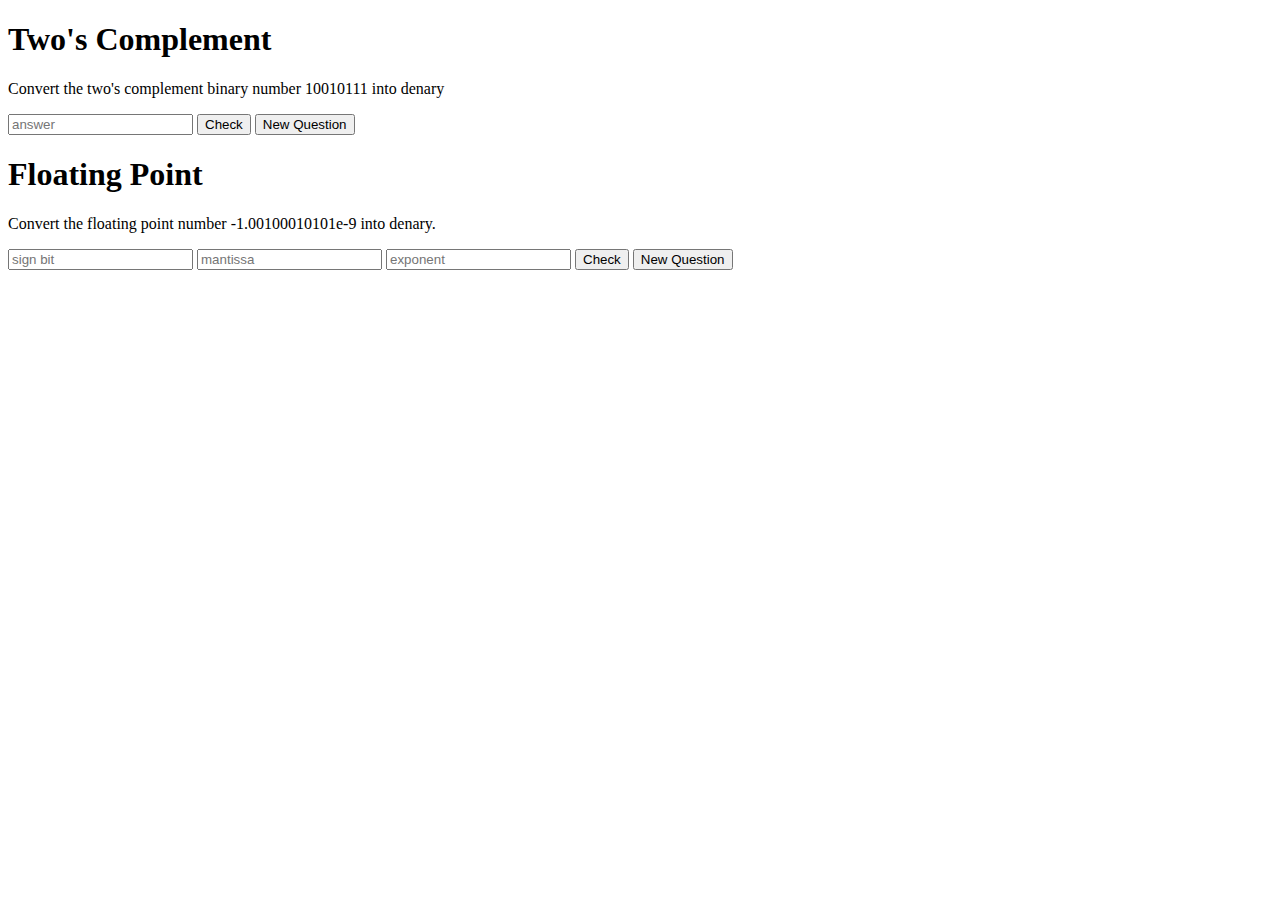
==== HigherBinaryPractice.html @ e6c577b7 "Update and rename binaryPractice.html to HigherBinaryPractice.html" ====
<!DOCTYPE html>
<html>
	<head>
		<title>Binary Practice</title>
		<style>
			.correct{
				background-color:green;
			}
			.incorrect{
				background-color:red;
			}
		</style>
		<script>
			var TCCA="";
			var FLCA=["","",""];
			var TCAnsBox;
			var FLAnsBoxes;
			function checkTC(){
				if (TCAnsBox.value.replace(/\s/g, "") == TCCA){
					TCAnsBox.className="correct";
				}
				else{
					TCAnsBox.className="incorrect";
				}				
			
			}
			function newTC(){
				TCAnsBox.className="";
				TCAnsBox.value="";
				
				let val = 0-(Math.floor((Math.random()*128) + 1));
				let comp = 256+val;
				let bin = comp.toString(2);
				
				document.getElementById("TCNum").innerHTML = ["value", val , "complement" , comp , "binary" , bin]
				if (Math.random()>0.5){
					document.getElementById("TCStart").innerHTML = "denary";
					document.getElementById("TCNum").innerHTML = val;
					document.getElementById("TCEnd").innerHTML = "8-bit two's complement binary";
					TCCA=bin;
				}else{
					document.getElementById("TCStart").innerHTML = "two's complement binary";
					document.getElementById("TCNum").innerHTML = bin;
					document.getElementById("TCEnd").innerHTML = "denary";
					TCCA=val;
				}		
			
			}
			function checkFL(){				
				for (var i=0; i<3; i++){
					if (FLAnsBoxes[i].value.replace(/\s/g, "") == FLCA[i]){
						FLAnsBoxes[i].className="correct";
					}
					else{
						FLAnsBoxes[i].className="incorrect";
					}
				}				
			
			}
			function newFL(){
				for (var i=0; i<3; i++){
					FLAnsBoxes[i].className="";
					FLAnsBoxes[i].value="";
				}
				let output = ""
				
				if (Math.random()>0.5){
					FLCA[0]="0";
				}				
				else{
					FLCA[0]="1";
					output ="-";
				}
				
				FLCA[1] = "1"
				let bits = Math.floor(Math.random()*15)+1
				for (var i=0; i<bits; i++){
					if (Math.random()>0.5){
						FLCA[1] = FLCA[1] +"0";
					}				
					else{
						FLCA[1] = FLCA[1] +"1";
					}
				}
				FLCA[1] = FLCA[1].padEnd(15,"0");
				
				let exp = Math.floor((Math.random()*16))-8;
				
				if (exp<0){
					FLCA[2]=(256+exp).toString(2);
				}
				else{
					FLCA[2]=(exp).toString(2).padStart(8,"0");
				}
				
				if (exp<=0){
					output=output+"0."+("0".repeat(exp*-1))+FLCA[1];
				}
				else{
					output = output+FLCA[1].slice(0,exp) + "." + FLCA[1].slice(exp)
				}
				
				console.log(FLCA);
				document.getElementById("FLNum").innerHTML = parseFloat(output);
				
			}
		</script>
	</head>
	<body>
	<header></header>
	<nav></nav>
	<main>
		<section>
		<h1>Two's Complement</h1>
		<p>Convert the <span id="TCStart">Two's complement binary</span> number <span id="TCNum">10011001</span> into <span id="TCEnd">denary.</span></p>
		<input type="text" id="TCAnswer" placeholder="answer"> <button onclick="checkTC()">Check</button>
		<button onclick="newTC()">New Question</button>
		</section>
		
		<section>
		<h1>Floating Point</h1>
		<p>Convert the floating point number <span id="FLNum">100.11001</span> into denary.</p>

		<input type="text" id="FLSignAnswer" placeholder="sign bit">
		<input type="text" id="FLMantissaAnswer" placeholder="mantissa">
		<input type="text" id="FLExponentAnswer" placeholder="exponent">
		<button onclick="checkFL()">Check</button>
		<button onclick="newFL()">New Question</button>
		</section>
		<script>
			TCAnsBox = document.getElementById("TCAnswer");
			newTC();
			FLAnsBoxes = [document.getElementById("FLSignAnswer"),document.getElementById("FLMantissaAnswer"),document.getElementById("FLExponentAnswer")];
			newFL();
		</script>
	</main>
	</body>	
</html>
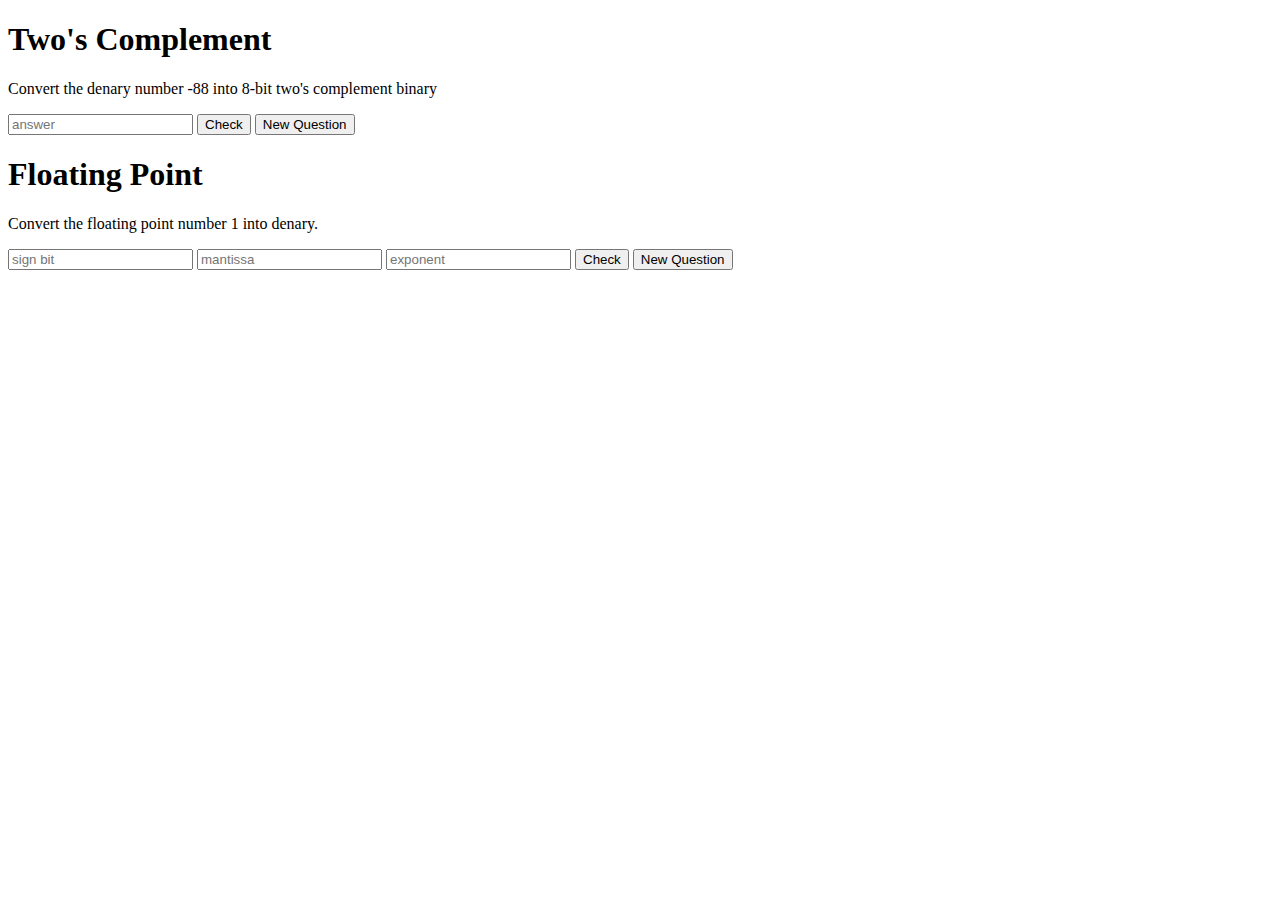
==== commit 40d6eff5: "Update HigherBinaryPractice.html" ====
--- a/HigherBinaryPractice.html
+++ b/HigherBinaryPractice.html
@@ -99,8 +99,6 @@
 				else{
 					output = output+FLCA[1].slice(0,exp) + "." + FLCA[1].slice(exp)
 				}
-				
-				console.log(FLCA);
 				document.getElementById("FLNum").innerHTML = parseFloat(output);
 				
 			}
